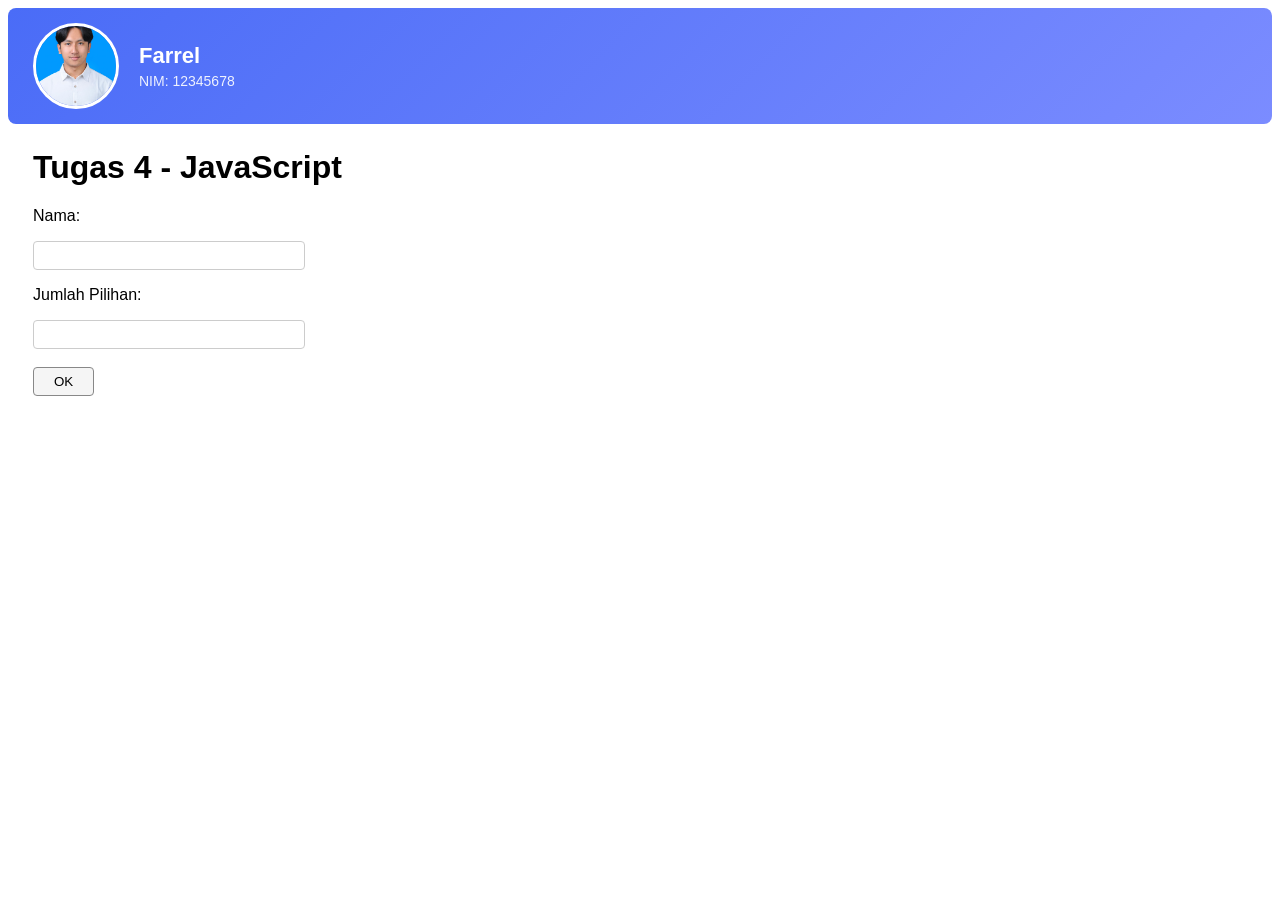
==== Belajar-Javascript/index.html @ 7d83148b "first commit javascript" ====
<!doctype html>
<html lang="id">
    <head>
        <meta charset="UTF-8" />
        <meta name="viewport" content="width=device-width, initial-scale=1.0" />
        <title>Tugas 4 - JavaScript</title>
        <link rel="stylesheet" href="style.css" />
    </head>
    <body>
        <header class="header">
            <img src="foto.jpg" alt="Foto Profil" class="foto" />
            <div class="identitas">
                <h2>Farrel</h2>
                <p>NIM: 12345678</p>
            </div>
        </header>

        <main>
            <h1>Tugas 4 - JavaScript</h1>

            <p>Nama:</p>
            <input type="text" id="nama" />
            <p>Jumlah Pilihan:</p>
            <input type="number" id="jumlahPilihan" min="1" max="10" />
            <br /><br />
            <button onclick="buatPilihan()">OK</button>

            <div id="pilihan"></div>
            <div id="emailSection"></div>
            <div id="hasil"></div>
        </main>

        <script src="script.js"></script>
    </body>
</html>
---- Belajar-Javascript/style.css ----
* {
    font-family: Arial, sans-serif;
}

.header {
    display: flex;
    align-items: center;
    gap: 20px;
    padding: 15px 25px;
    background: linear-gradient(135deg, #4a6cf7, #7b8cff);
    color: white;
    border-radius: 8px;
    margin-bottom: 25px;
}

.header .foto {
    width: 80px;
    height: 80px;
    border-radius: 50%;
    object-fit: cover;
    border: 3px solid white;
    background: white;
}

.header .identitas h2 {
    margin: 0;
    font-size: 22px;
}

.header .identitas p {
    margin: 4px 0 0 0;
    font-size: 14px;
    opacity: 0.9;
}

main {
    padding: 0 25px;
}

input[type="text"],
input[type="number"],
input[type="email"] {
    padding: 6px 10px;
    border: 1px solid #ccc;
    border-radius: 4px;
    min-width: 250px;
}

button {
    padding: 6px 20px;
    border: 1px solid #888;
    background: #f5f5f5;
    border-radius: 4px;
    cursor: pointer;
}

button:hover {
    background: #e0e0e0;
}

.hasil-box {
    background: #f9f9f9;
    padding: 15px;
    border-left: 4px solid #4a6cf7;
    border-radius: 4px;
    margin-top: 15px;
}
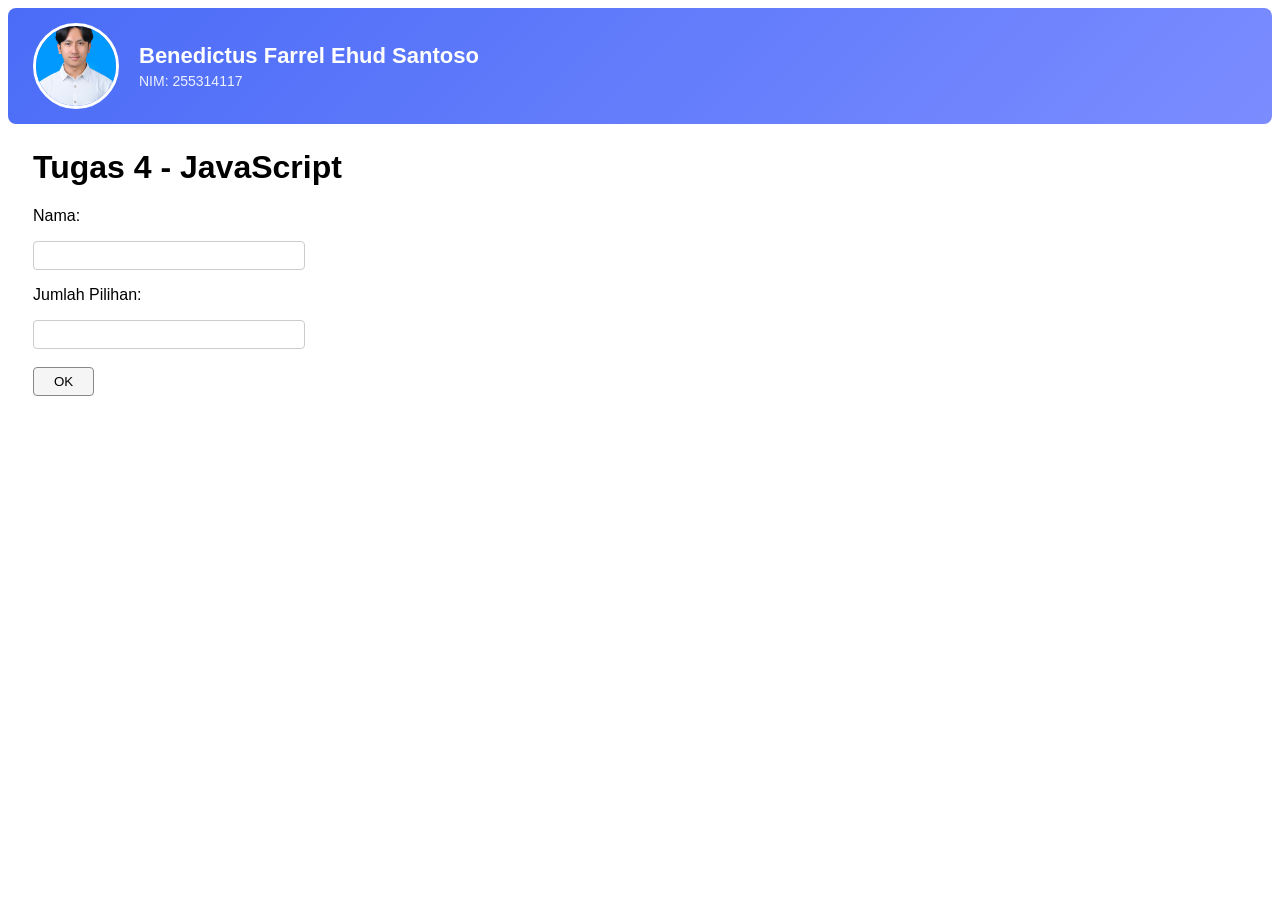
==== commit 91a956c4: "second commit: menambahkan keterangan code dan memperbaiki bug" ====
--- a/Belajar-Javascript/index.html
+++ b/Belajar-Javascript/index.html
@@ -6,12 +6,14 @@
         <title>Tugas 4 - JavaScript</title>
         <link rel="stylesheet" href="style.css" />
     </head>
+
     <body>
         <header class="header">
             <img src="foto.jpg" alt="Foto Profil" class="foto" />
+
             <div class="identitas">
-                <h2>Farrel</h2>
-                <p>NIM: 12345678</p>
+                <h2>Benedictus Farrel Ehud Santoso</h2>
+                <p>NIM: 255314117</p>
             </div>
         </header>
 
@@ -20,13 +22,18 @@
 
             <p>Nama:</p>
             <input type="text" id="nama" />
+
             <p>Jumlah Pilihan:</p>
-            <input type="number" id="jumlahPilihan" min="1" max="10" />
+            <input type="number" id="jumlahPilihan" min="1" max="10" step="1" />
+
             <br /><br />
+
             <button onclick="buatPilihan()">OK</button>
 
             <div id="pilihan"></div>
+
             <div id="emailSection"></div>
+
             <div id="hasil"></div>
         </main>
 
--- a/Belajar-Javascript/style.css
+++ b/Belajar-Javascript/style.css
@@ -46,6 +46,15 @@
     min-width: 250px;
 }
 
+select {
+    padding: 6px 10px;
+    border: 1px solid #ccc;
+    border-radius: 4px;
+    min-width: 150px;
+    background: white;
+    cursor: pointer;
+}
+
 button {
     padding: 6px 20px;
     border: 1px solid #888;
